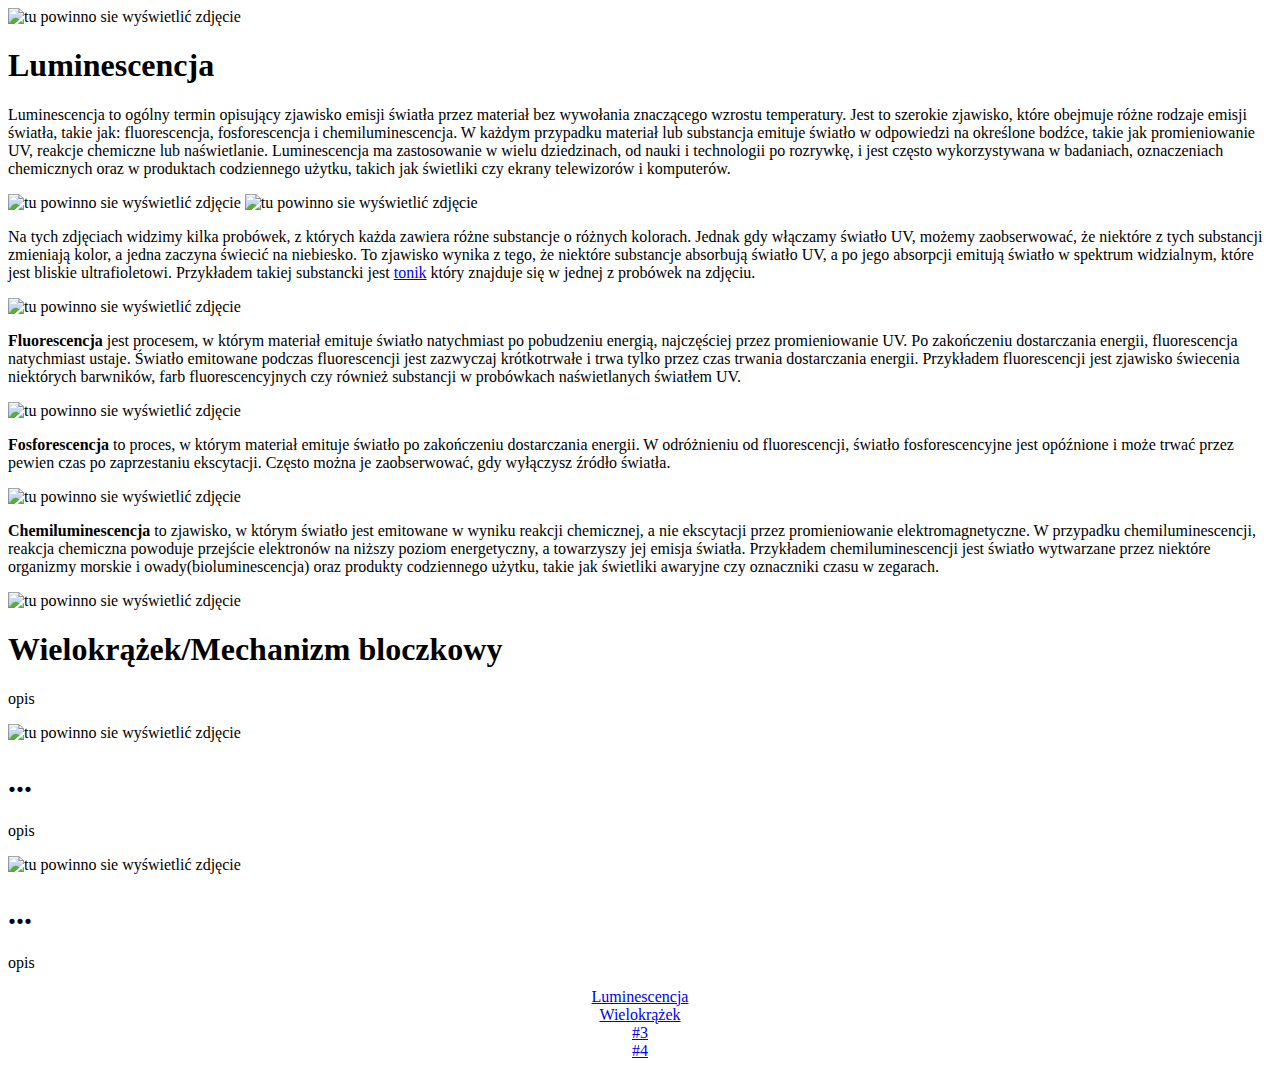
==== index.html @ d347d27b "index.html" ====
<!DOCTYPE html>
<html lang="pl">
<head>
    <meta charset="UTF-8">
    <meta name="viewport" content="width=1080px, initial-scale=1.0">
    <title>Wycieczka do ECN</title>
    <link rel="stylesheet" type="text/css" href="style.css">
</head>
<body background="zdjęcia/tlo.webp">
    <div id="content">
        <div class="item" id="obj-1" onclick="toggleText(1)">
            <div class="naglowek">
                <img src="zdjęcia/Luminescencja/1.JPG" height="180px" width="240px" alt="tu powinno sie wyświetlić zdjęcie">
                <h1>Luminescencja</h1>
            </div>
            <div id="rozwin-1" class="rozwin">
                <div class="opis">
                    <p>Luminescencja to ogólny termin opisujący zjawisko emisji światła przez materiał bez wywołania znaczącego wzrostu temperatury. Jest to szerokie zjawisko, które obejmuje różne rodzaje emisji światła, takie jak: 
                    fluorescencja, fosforescencja i chemiluminescencja. W każdym przypadku materiał lub substancja emituje światło w odpowiedzi na określone bodźce, takie jak promieniowanie UV, reakcje chemiczne lub naświetlanie. Luminescencja ma zastosowanie w wielu dziedzinach, od nauki i technologii po rozrywkę, i jest często wykorzystywana w badaniach, oznaczeniach chemicznych oraz w produktach codziennego użytku, takich jak świetliki czy ekrany telewizorów i komputerów.</p>
                 </div>
                <div class="opis">
                    <img src="zdjęcia/Luminescencja/2.1.JPG" height="180px" width="240px" alt="tu powinno sie wyświetlić zdjęcie">
                    <img src="zdjęcia/Luminescencja/2.2.JPG" height="180px" width="240px" alt="tu powinno sie wyświetlić zdjęcie">
                    <p>Na tych zdjęciach widzimy kilka probówek, z których każda zawiera różne substancje o różnych kolorach. Jednak gdy włączamy światło UV, możemy zaobserwować, że niektóre z tych substancji zmieniają kolor, a jedna zaczyna świecić na niebiesko. To zjawisko wynika z tego, że niektóre substancje absorbują światło UV, a po jego absorpcji emitują światło w spektrum widzialnym, które jest bliskie ultrafioletowi. Przykładem takiej substancki jest 
                        <a href="zdjęcia/Luminescencja/2.3.JPG">tonik</a> który znajduje się w jednej z probówek na zdjęciu.</p>
                </div>
                <div class="opis">
                    <img src="zdjęcia/Luminescencja/3.1.JPG" height="180px" width="240px" alt="tu powinno sie wyświetlić zdjęcie">
                    <p id="fluorescencja"><b>Fluorescencja</b> jest procesem, w którym materiał emituje światło natychmiast po pobudzeniu energią, najczęściej przez promieniowanie UV. Po zakończeniu dostarczania energii, fluorescencja natychmiast ustaje. Światło emitowane podczas fluorescencji jest zazwyczaj krótkotrwałe i trwa tylko przez czas trwania dostarczania energii. Przykładem fluorescencji jest zjawisko świecenia niektórych barwników, farb fluorescencyjnych czy również substancji w probówkach naświetlanych światłem UV.</p>
                </div>
                <div class="opis">
                    <img src="zdjęcia/Luminescencja/4.1.JPG" height="180px" width="240px" alt="tu powinno sie wyświetlić zdjęcie">
                    <p><b>Fosforescencja</b> to proces, w którym materiał emituje światło po zakończeniu dostarczania energii. W odróżnieniu od fluorescencji, światło fosforescencyjne jest opóźnione i może trwać przez pewien czas po zaprzestaniu ekscytacji. Często można je zaobserwować, gdy wyłączysz źródło światła.</p>
                </div>
                <div class="opis">
                    <img src="zdjęcia/Luminescencja/5.1.jpg" height="180px" width="240px" alt="tu powinno sie wyświetlić zdjęcie">
                    <p><b>Chemiluminescencja</b> to zjawisko, w którym światło jest emitowane w wyniku reakcji chemicznej, a nie ekscytacji przez promieniowanie elektromagnetyczne. W przypadku chemiluminescencji, reakcja chemiczna powoduje przejście elektronów na niższy poziom energetyczny, a towarzyszy jej emisja światła. Przykładem chemiluminescencji jest światło wytwarzane przez niektóre organizmy morskie i owady(bioluminescencja) oraz produkty codziennego użytku, takie jak świetliki awaryjne czy oznaczniki czasu w zegarach.</p>
                </div>
            </div>
        </div>
        <div class="item" id="obj-2" onclick="toggleText(2)">
            <div class="naglowek">
                <img src="zdjęcia/Wielokrążek/1.JPG" height="180px" width="240px" alt="tu powinno sie wyświetlić zdjęcie">
                <h1>Wielokrążek/Mechanizm bloczkowy</h1>
            </div>
            <div id="rozwin-2" class="rozwin">
                <p>opis</p>
            </div>
        </div>
        <div class="item" id="obj-3" onclick="toggleText(3)">
            <div class="naglowek">
                <img src="zdjęcia/" height="180px" width="240px" alt="tu powinno sie wyświetlić zdjęcie">
                <h1>...</h1>
            </div>
            <div id="rozwin-3" class="rozwin">
                <p>opis</p>
            </div>
        </div>
        <div class="item" id="obj-4" onclick="toggleText(4)">
            <div class="naglowek">
                <img src="zdjęcia/" height="180px" width="240px" alt="tu powinno sie wyświetlić zdjęcie">
                <h1>...</h1>
            </div>
            <div id="rozwin-4" class="rozwin">
                <p>opis</p>
            </div>
        </div>
    </div>
    <div id="sideBar">
        <a href="#obj-1"><div class="link"><center>Luminescencja</center></div></a>
        <a href="#obj-2"><div class="link"><center>Wielokrążek</center></div></a>
        <a href="#obj-3"><div class="link"><center>#3</center></div></a>
        <a href="#obj-4"><div class="link"><center>#4</center></div></a>
    </div>
    <!-- <div class="autorzy">
        <div class="autor"><p>Paweł Kończak</p></div><div class="udzial"><p>zdjęcia,opisy,strona</p></div>
        <div class="autor"><p>Paweł Kończak</p></div><div class="udzial"><p>zdjęcia,opisy,strona</p></div>
    </div> -->
</body>
<script src="rozwin.js"></script>
</html>
<!-- <script>alert("kliknij na dowolne doświadczenie aby pokazać opis")</script> -->
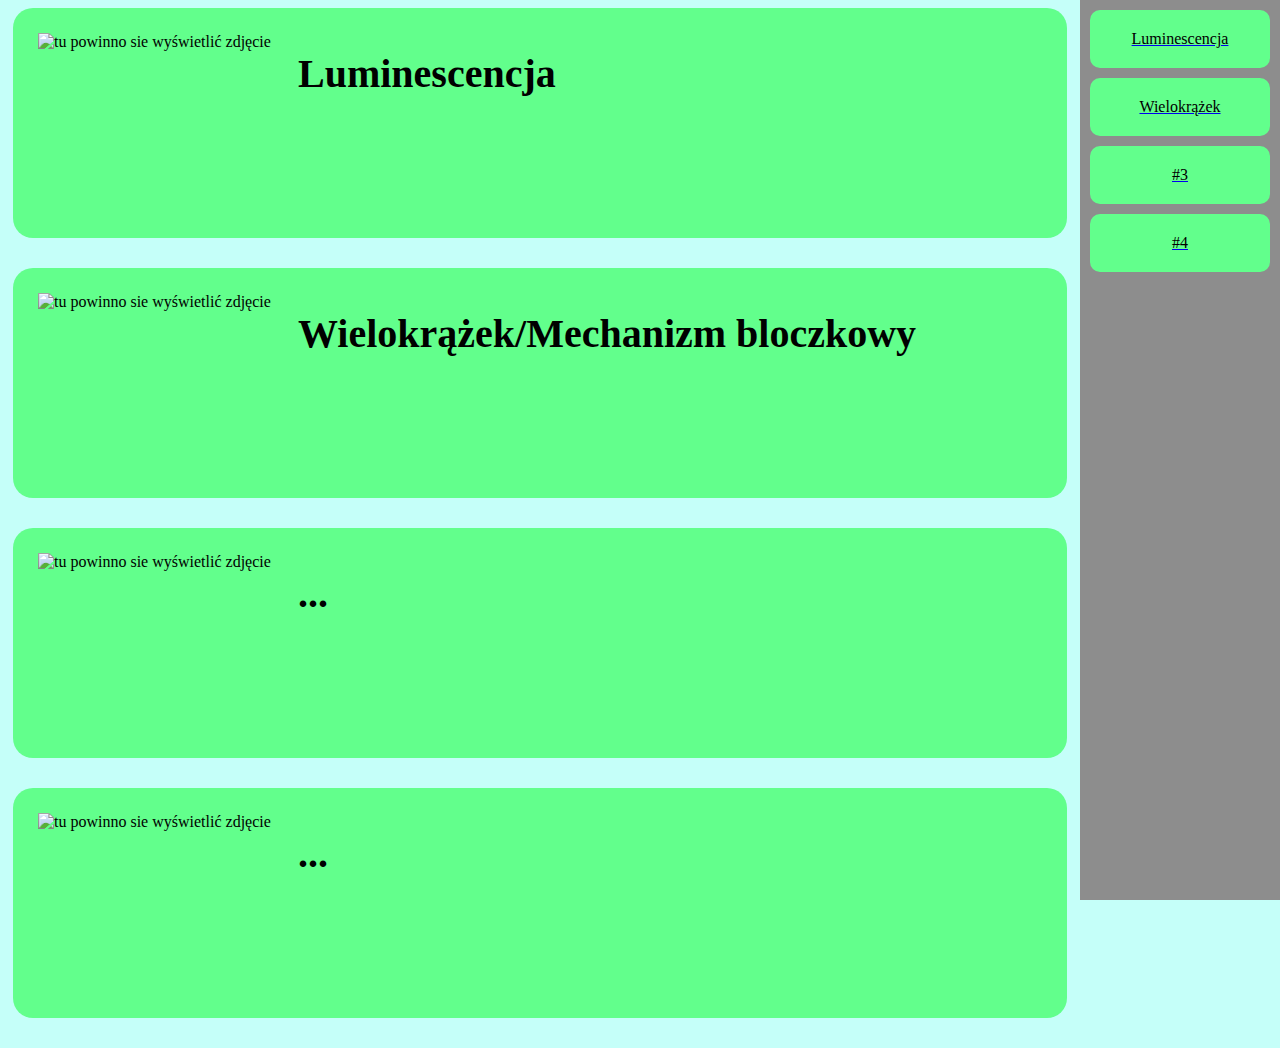
==== commit 4fdab4e1: "index.html" ====
--- a/index.html
+++ b/index.html
@@ -7,6 +7,12 @@
     <link rel="stylesheet" type="text/css" href="style.css">
 </head>
 <body background="zdjęcia/tlo.webp">
+    <div id="sideBar">
+        <a href="#obj-1"><div class="link"><center>Luminescencja</center></div></a>
+        <a href="#obj-2"><div class="link"><center>Wielokrążek</center></div></a>
+        <a href="#obj-3"><div class="link"><center>#3</center></div></a>
+        <a href="#obj-4"><div class="link"><center>#4</center></div></a>
+    </div>
     <div id="content">
         <div class="item" id="obj-1" onclick="toggleText(1)">
             <div class="naglowek">
@@ -66,12 +72,6 @@
             </div>
         </div>
     </div>
-    <div id="sideBar">
-        <a href="#obj-1"><div class="link"><center>Luminescencja</center></div></a>
-        <a href="#obj-2"><div class="link"><center>Wielokrążek</center></div></a>
-        <a href="#obj-3"><div class="link"><center>#3</center></div></a>
-        <a href="#obj-4"><div class="link"><center>#4</center></div></a>
-    </div>
     <!-- <div class="autorzy">
         <div class="autor"><p>Paweł Kończak</p></div><div class="udzial"><p>zdjęcia,opisy,strona</p></div>
         <div class="autor"><p>Paweł Kończak</p></div><div class="udzial"><p>zdjęcia,opisy,strona</p></div>
--- a/style.css
+++ b/style.css
@@ -0,0 +1,138 @@
+body{
+    background-color: rgb(197, 255, 249);
+}
+
+#content{
+    margin-left: 5px;
+    margin-right: 205px;
+}
+
+#sideBar{
+    position: fixed;
+    height: 100%;
+    min-height: 100%;
+    width: 200px;
+    top: 0px;
+    right: 0px;
+    background-color: rgb(141, 141, 141);
+    border-radius: 0px;
+}
+
+.naglowek{
+    display: flex;
+}
+
+.item{
+    margin: 0;
+    margin-bottom: 30px;
+    padding: 15px;
+    background-color: rgb(98, 255, 140);
+    min-height: 20px;
+    border-radius: 20px;
+}
+
+.rozwin{
+    max-height: 0;
+	overflow: hidden;
+	transition: max-height 0.3s ease;
+}
+
+.opis{
+    float: left;
+}
+
+h1{
+    top: 0px;
+    margin-left: 10px;
+    font-size: 40px;
+    font-family: Roboto;
+}
+
+p{
+    text-wrap: wrap;
+    margin-right: 100px;
+    margin-left: 100px;
+    font-family: Verdana;
+}
+
+.link{
+    background-color: rgb(98, 255, 140);
+    color: rgb(0, 0, 0);
+    border-radius: 10px;
+    padding: 20px;
+    margin: 10px;
+    font-family: Roboto;
+}
+
+img{
+    float: left;
+    padding: 10px;
+}
+
+.autorzy{
+    background-color: rgb(75, 136, 216);
+    position: absolute;
+    width: 90%;
+    height: 500px;
+    bottom: -50px;
+    display: grid;
+    grid-template-columns: repeat(2, 1fr); 
+    grid-template-rows: repeat(4, 1fr); 
+    overflow: hidden;
+    border-spacing: 0px;
+}
+
+.autor,.udzial{
+    margin: 0;
+    margin-bottom: 30px;
+    padding: 15px;
+    border-radius: 0px;
+    background-color: rgb(75, 136, 216);
+    min-height: 20px;
+    border: 2px dashed #333;
+}
+
+.autor{
+    justify-content: right;
+}
+
+
+
+@media (max-width: 768px) {
+    #content{
+        margin-left: 5px;
+        margin-right: 5px;
+    }
+
+    #sideBar{
+        position: sticky;
+        height: 80px;
+        width: 100%;
+        top: 0px;
+        background-color: rgb(141, 141, 141);
+        border-radius: 0px;
+    }
+
+    h1{
+        top: 0px;
+        margin-left: 6px;
+        font-size: 20px;
+        font-family: Roboto;
+    }
+
+    p{
+        text-wrap: wrap;
+        margin-right: 30px;
+        margin-left: 30px;
+        font-family: Verdana;
+    }
+
+    .link{
+        background-color: rgb(98, 255, 140);
+        color: rgb(0, 0, 0);
+        border-radius: 10px;
+        padding: 20px;
+        margin: 10px;
+        font-family: Roboto;
+    }
+  }
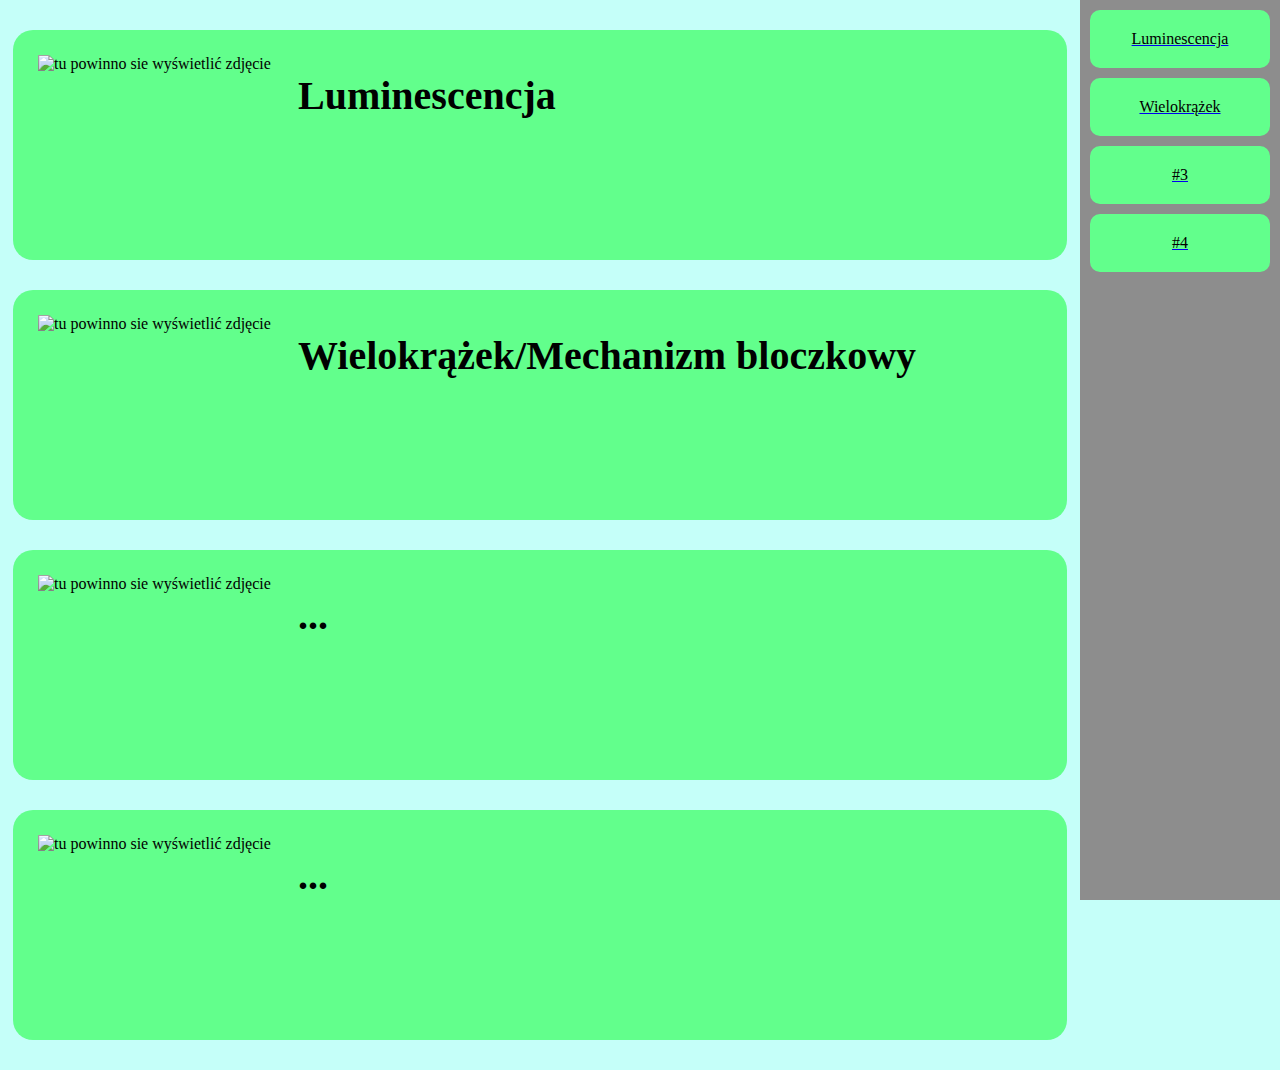
==== commit 0f004d10: "Add files via upload" ====
--- a/index.html
+++ b/index.html
@@ -2,17 +2,11 @@
 <html lang="pl">
 <head>
     <meta charset="UTF-8">
-    <meta name="viewport" content="width=1080px, initial-scale=1.0">
+    <meta name="viewport" content="width=device-width, initial-scale=1.0">
     <title>Wycieczka do ECN</title>
     <link rel="stylesheet" type="text/css" href="style.css">
 </head>
 <body background="zdjęcia/tlo.webp">
-    <div id="sideBar">
-        <a href="#obj-1"><div class="link"><center>Luminescencja</center></div></a>
-        <a href="#obj-2"><div class="link"><center>Wielokrążek</center></div></a>
-        <a href="#obj-3"><div class="link"><center>#3</center></div></a>
-        <a href="#obj-4"><div class="link"><center>#4</center></div></a>
-    </div>
     <div id="content">
         <div class="item" id="obj-1" onclick="toggleText(1)">
             <div class="naglowek">
@@ -50,7 +44,18 @@
                 <h1>Wielokrążek/Mechanizm bloczkowy</h1>
             </div>
             <div id="rozwin-2" class="rozwin">
-                <p>opis</p>
+                <div class="opis">
+                    <img src="zdjęcia/Wielokrążek/2.1.jpg" height="220px" width="240px" alt="tu powinno sie wyświetlić zdjęcie">
+                    <p>Podnoszenie ciężarów wymaga użycia siły i wykonania pracy. W przypadku jednego krążka zamocowanego sztywno do ramy możliwe jest podniesienie ciężaru o masie równej naszej wadze. W = mgH = FgH. Dotyczy to układu idealnego, gdzie nie uwzględniamy tarcia liny i oporu bloczków.</p>
+                </div>
+                <div class="opis">
+                    <img src="zdjęcia/Wielokrążek/3.1.jpg" height="180px" width="240px" alt="tu powinno sie wyświetlić zdjęcie">
+                    <p>W przypadku układu, gdzie mamy do czynienia z dwoma krążkami praca, którą musimy wykonać jest taka sama, ale siła jest dwa razy mniejsza, a lina, której używamy do podniesienia dwa razy dłuższa. Gdy dokładamy do układu kolejne krążki – trzy, cztery, to długość liny, którą musimy użyć zwiększa się trzy, czterokrotnie.</p>
+                </div>
+                <div class="opis">
+                    <img src="zdjęcia/Wielokrążek/4.1.jpg" height="240px" width="240px" alt="tu powinno sie wyświetlić zdjęcie">
+                    <p>Przy układzie n bloczkowym, siła jest n razy mniejsza od ciężaru, ale musimy użyć n razy dłuższej liny.Wiedza ta ma powszechne, praktyczne zastosowanie np. w budownictwie, żeglarstwie.</p>
+                </div>
             </div>
         </div>
         <div class="item" id="obj-3" onclick="toggleText(3)">
@@ -72,6 +77,12 @@
             </div>
         </div>
     </div>
+    <div id="sideBar">
+        <a href="#obj-1"><div class="link"><center>Luminescencja</center></div></a>
+        <a href="#obj-2"><div class="link"><center>Wielokrążek</center></div></a>
+        <a href="#obj-3"><div class="link"><center>#3</center></div></a>
+        <a href="#obj-4"><div class="link"><center>#4</center></div></a>
+    </div>
     <!-- <div class="autorzy">
         <div class="autor"><p>Paweł Kończak</p></div><div class="udzial"><p>zdjęcia,opisy,strona</p></div>
         <div class="autor"><p>Paweł Kończak</p></div><div class="udzial"><p>zdjęcia,opisy,strona</p></div>
@@ -79,4 +90,4 @@
 </body>
 <script src="rozwin.js"></script>
 </html>
-<!-- <script>alert("kliknij na dowolne doświadczenie aby pokazać opis")</script> -->
+<!-- <script>alert("kliknij na dowolne doświadczenie aby pokazać opis")</script> -->--- a/style.css
+++ b/style.css
@@ -25,6 +25,7 @@
 .item{
     margin: 0;
     margin-bottom: 30px;
+    margin-top: 30px;
     padding: 15px;
     background-color: rgb(98, 255, 140);
     min-height: 20px;
@@ -98,26 +99,34 @@
 
 
 
-@media (max-width: 768px) {
+@media (max-width: 1000px) {
     #content{
         margin-left: 5px;
         margin-right: 5px;
+	width: 690px;
     }
 
     #sideBar{
         position: sticky;
-        height: 80px;
-        width: 100%;
-        top: 0px;
+        height: 90px;
+        width: 390px;
+        bottom: 0px;
+	left: 0px;
         background-color: rgb(141, 141, 141);
         border-radius: 0px;
+	columns: 4;
+	flex-wrap: wrap;
     }
 
     h1{
         top: 0px;
         margin-left: 6px;
-        font-size: 20px;
+        font-size: 40px;
         font-family: Roboto;
+    }
+
+    item{
+	width: 100%;
     }
 
     p{
@@ -125,6 +134,7 @@
         margin-right: 30px;
         margin-left: 30px;
         font-family: Verdana;
+	font-size: 20px;
     }
 
     .link{
@@ -133,6 +143,8 @@
         border-radius: 10px;
         padding: 20px;
         margin: 10px;
+	top: 40px;
         font-family: Roboto;
+	flex-wrap: flex;
     }
   }
